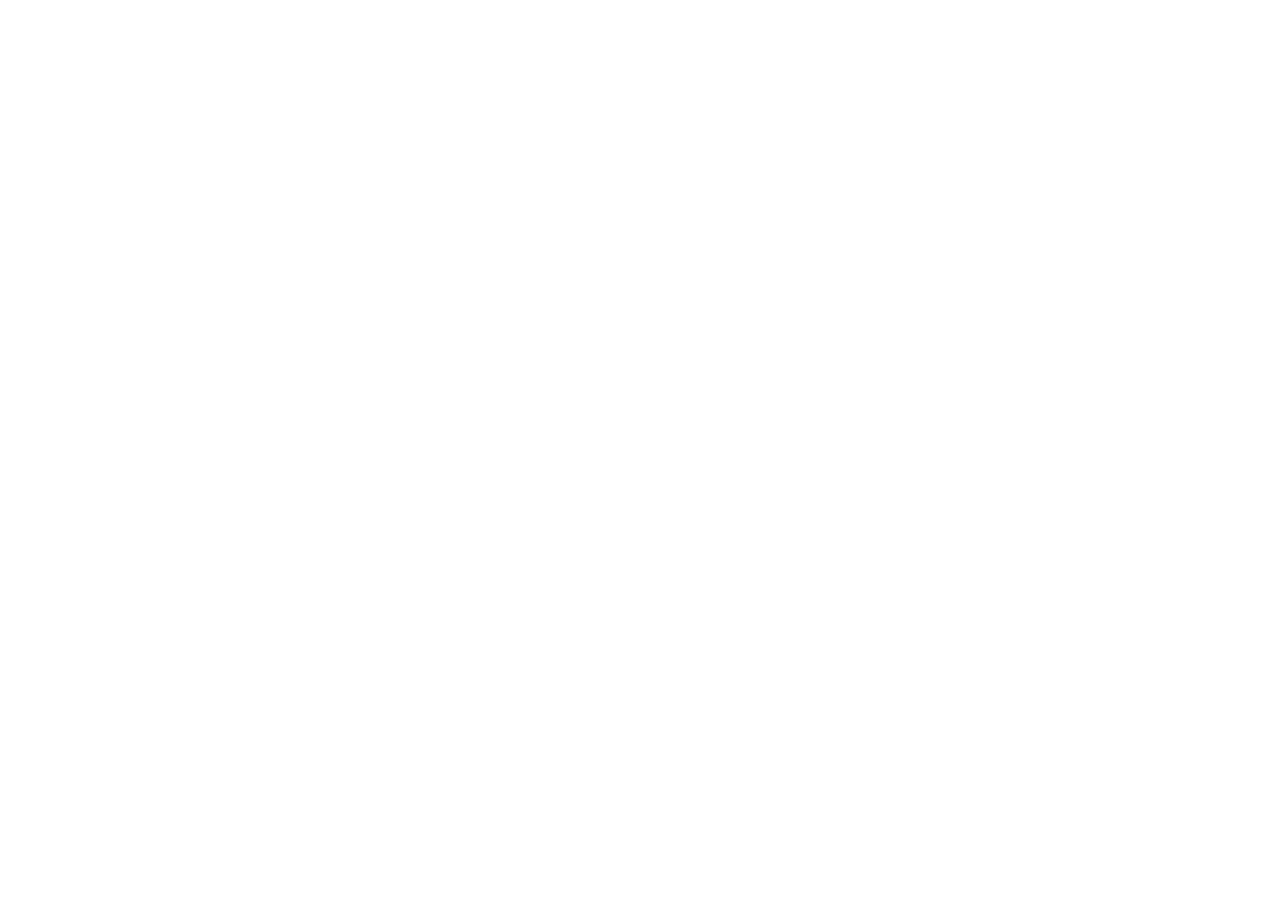
==== index.html @ fa5a10f5 "Initial commit" ====
<html>

<head>
	<meta charset="utf-8">
	<meta name="viewport" content="width=device-width">
	<title>repl.it</title>
	<link href="main.css" rel="stylesheet" type="text/css" />
	<link rel="stylesheet" href="https://cdnjs.cloudflare.com/ajax/libs/font-awesome/4.7.0/css/font-awesome.css">
	<script src="main.js">
	</script>
</head>
---- main.css ----

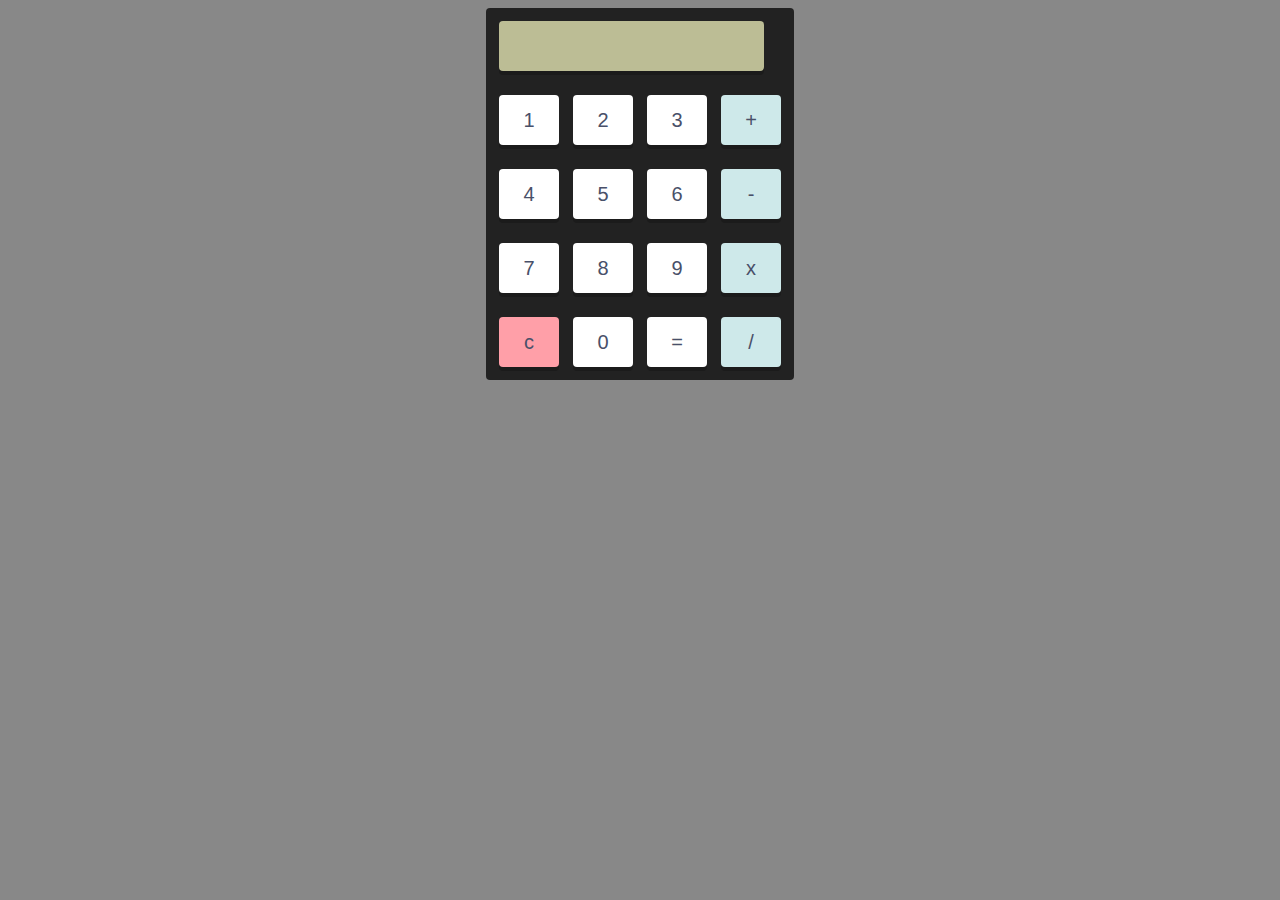
==== commit 179ee40d: "html and css" ====
--- a/index.html
+++ b/index.html
@@ -9,3 +9,40 @@
 	<script src="main.js">
 	</script>
 </head>
+<body>
+	<form name="calculator">
+		<table>
+		   <tr>
+			  <td colspan="4">
+				 <input type="text" name="display" id="display" disabled>
+				
+			  </td>
+		   </tr>
+		   <tr>
+				 <td><input type="button" name="one" value="1" onclick="calculator.display.value += '1'"></td>
+				 <td><input type="button" name="two" value="2" onclick="calculator.display.value += '2'"></td>
+				 <td><input type="button" name="three" value="3" onclick="calculator.display.value += '3'"></td>
+				 <td><input type="button" class="operator" name="plus" value="+" onclick="calculator.display.value += '+'"></td>
+		  </tr>
+		  <tr>
+				 <td><input type="button" name="four" value="4" onclick="calculator.display.value += '4'"></td>
+				 <td><input type="button" name="five" value="5" onclick="calculator.display.value += '5'"></td>
+				 <td><input type="button" name="six" value="6" onclick="calculator.display.value += '6'"></td>
+				 <td><input type="button" class="operator" name="minus" value="-" onclick="calculator.display.value += '-'"></td>
+		  </tr>
+		  <tr>
+				 <td><input type="button" name="seven" value="7" onclick="calculator.display.value += '7'"></td>
+				 <td><input type="button" name="eight" value="8" onclick="calculator.display.value += '8'"></td>
+				 <td><input type="button" name="nine" value="9" onclick="calculator.display.value += '9'"></td>
+				 <td><input type="button" class="operator" name="times" value="x" onclick="calculator.display.value += '*'"></td>
+		  </tr>
+		  <tr>
+				 <td><input type="button" id="clear" name="clear" value="c" onclick="calculator.display.value = ''"></td>
+				 <td><input type="button" name="zero" value="0" onclick="calculator.display.value += '0'"></td>
+				 <td><input type="button" name="doit" value="=" onclick="calculator.display.value = eval(calculator.display.value)"></td>
+				 <td><input type="button" class="operator" name="div" value="/" onclick="calculator.display.value += '/'"></td>
+		   
+		   </tr>
+		</table>
+	 </form>
+</body>--- a/main.css
+++ b/main.css
@@ -1 +1,125 @@
-
+body {
+    background-color: #888;
+  }
+  
+  table {
+    margin: auto;
+    background-color: #222;
+    width: 295px;
+    max-width: 295px;
+    height: 325px;
+    text-align: center;
+    border-radius: 4px;
+    padding-right: 10px;
+  }
+  
+  input {
+    outline: 0;
+    position: relative;
+    left: 5px;
+    top: 5px;
+    border: 0;
+    color: #495069;
+    background-color: #fff;
+    border-radius: 4px;
+    width: 60px;
+    height: 50px;
+    float: left;
+    margin: 5px;
+    font-size: 20px;
+    box-shadow: 0 4px rgba(0,0,0,0.2);
+    margin-bottom: 15px;
+  }
+  
+  input:hover {
+    border: 0 solid #000;
+    color: #495069;
+    background-color: #fff;
+    border-radius: 4px;
+    width: 60px;
+    height: 50px;
+    float: left;
+    margin: 5px;
+    font-size: 20px;
+    box-shadow: 0 4px #b0d2cf;
+  }
+  
+  input:active {
+    top: 4px;
+    border: 0 solid #000;
+    color: #495069;
+    background-color: #fff;
+    border-radius: 4px;
+    width: 60px;
+    height: 50px;
+    float: left;
+    margin: 5px;
+    font-size: 20px;
+    box-shadow: none;
+  }
+  
+  #display {
+    width: 265px;
+    max-width: 270px;
+    font-size: 26px;
+    text-align: right;
+    background-color: #bcbd95;
+    float: left;
+  }
+  
+  #display:hover {
+    width: 270px;
+    font-size: 26px;
+    text-align: right;
+    background-color: #bcbd95;
+    box-shadow: 0 4px rgba(0,0,0,0.2);
+  }
+  
+  #display:active {
+    top: 5px;
+    width: 270px;
+    font-size: 26px;
+    text-align: right;
+    background-color: #bcbd95;
+    box-shadow: 0 4px rgba(0,0,0,0.2);
+  }
+  
+  .operator {
+    background-color: #cee9ea;
+    position: relative;
+  }
+  
+  .operator:hover {
+    background-color: #cee9ea;
+    box-shadow: 0 4px #b0d2cf;
+  }
+  
+  .operator:active {
+    top: 4px;
+    box-shadow: none;
+  }
+  
+  #clear {
+    float: left;
+    position: relative;
+    display: block;
+    background-color: #ff9fa8;
+  }
+  
+  #clear:hover {
+    float: left;
+    display: block;
+    background-color: #F297A0;
+    margin-bottom: 15px;
+    box-shadow: 0 4px #CC7F86;
+  }
+  
+  #clear:active {
+    float: left;
+    top: 4px;
+    display: block;
+    background-color: #F297A0;
+    margin-bottom: 15px;
+    box-shadow: none;
+  }
+  
